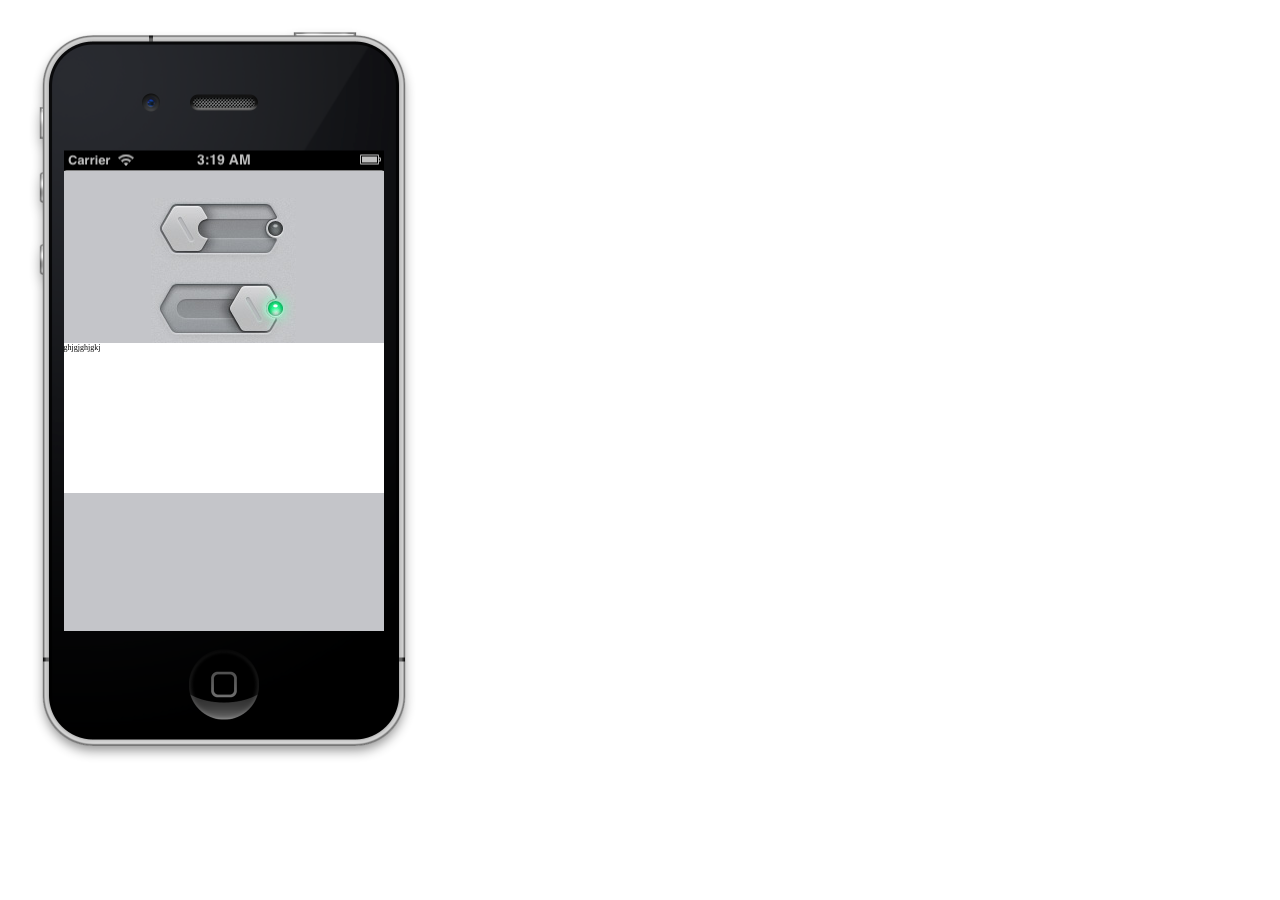
==== www/index.html @ 5833d54a "First commit." ====
<!DOCTYPE HTML>
<html>
<head>
	<title>iPhone Sim</title>
	<link type="text/css" rel="stylesheet" href="css/style.css">
    <script language="javascript" type="text/javascript" src="js/jquery-1.9.1.min.js"></script>
    <script language="javascript" type="text/javascript" src="js/jquery.flot.js"></script>
</head>
<body>
	<div class="iphone_4s_device">
		<div class="iphone_4s_display">
		</div>
		<div class="iphone_4s_display_sans_battery_bar">
           <br><br><br>
           <div class="button"></div>
		   
		   <div id="placeholder" style="width:640px;height:300px;background-color:white;">ghjgjghjgkj</div>
		</div>
	</div>
</body>
 <script type="text/javascript">
$(function () {

    var data = [[0, 3], [1, 8], [3, 5], [4, 13],
				[5, 3], [6, 8], [7, 5], [8, 13],
				[9, 3], [10, 8], [12, 5], [13, 13]];


    
    $.plot($("#placeholder"), [ data, ]);
});
</script>
</html>
---- www/css/style.css ----
body {
    background-color: white;
}

.iphone_4s_device {
    position: absolute;
    top: 0px;
    left: 0px;
    width: 900px;
    height: 1600px;
    background: url('../img/iphone_image.png');
    background-repeat: no-repeat;
    zoom: 50%;
}

.iphone_4s_display {
    position: absolute;
    top: 301px;
    left: 127px;
    width: 640px;
    height: 960px;
    /* background-color: green; */
}

.iphone_4s_display_sans_battery_bar {
    position: absolute;
    top: 341px;
    left: 127px;
    width: 640px;
    height: 920px;
    background-color: #c4c5c9;
}

.button {
    margin: 0 auto ;
    width: 146px;
    height: 145px;
    background: url('../img/button.png');
    background-repeat: no-repeat;
    zoom: 200%;
}
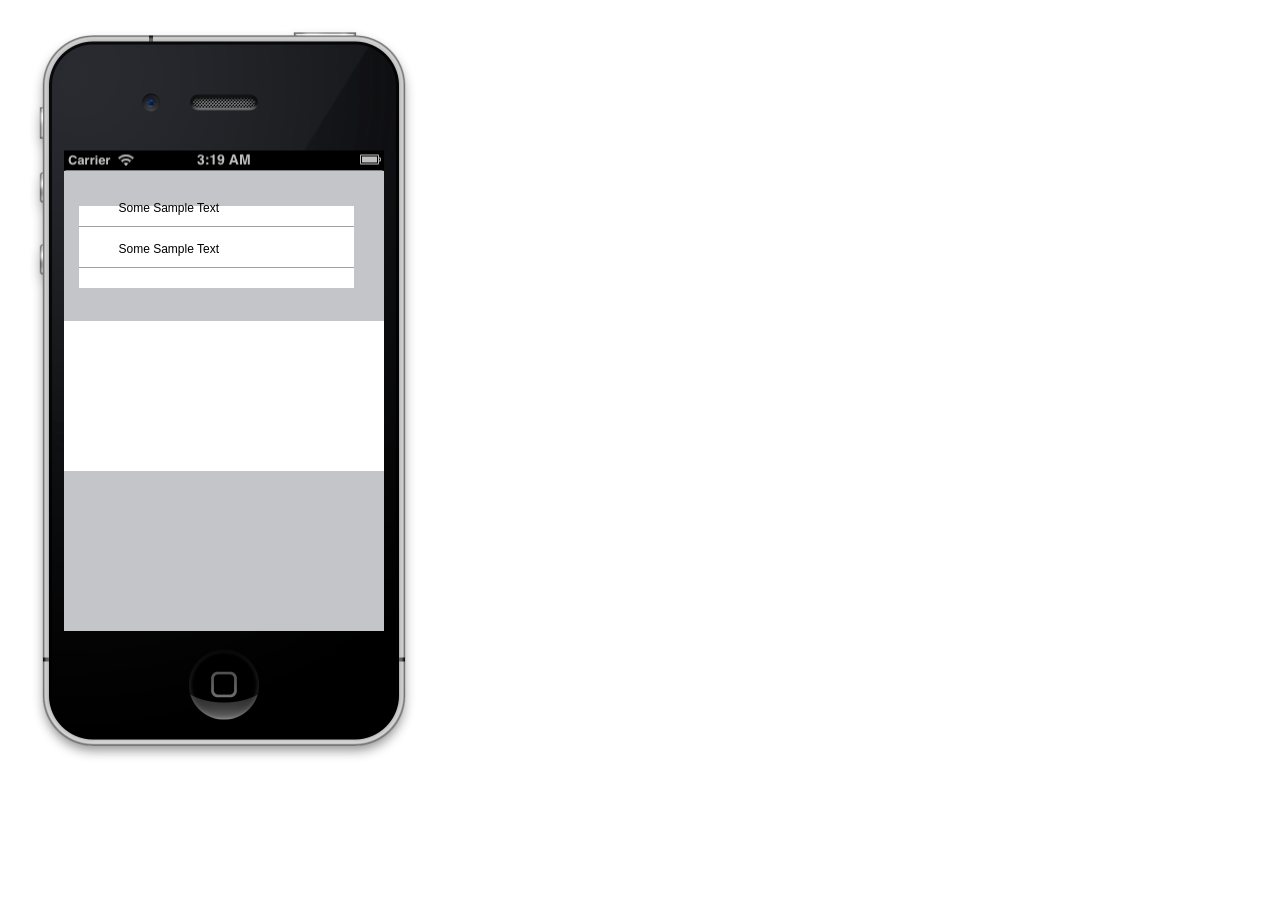
==== commit 44bb9bb2: "Added in the accordion system." ====
--- a/www/index.html
+++ b/www/index.html
@@ -5,29 +5,76 @@
 	<link type="text/css" rel="stylesheet" href="css/style.css">
     <script language="javascript" type="text/javascript" src="js/jquery-1.9.1.min.js"></script>
     <script language="javascript" type="text/javascript" src="js/jquery.flot.js"></script>
+    <script language="javascript" type="text/javascript" src="js/pythonic_functions.js"></script>
+    <script language="javascript" type="text/javascript" src="js/variables.js"></script>
 </head>
 <body>
 	<div class="iphone_4s_device">
 		<div class="iphone_4s_display">
 		</div>
 		<div class="iphone_4s_display_sans_battery_bar">
-           <br><br><br>
-           <div class="button"></div>
+            
+            
+	<div class="accordion_scroll_container">
+		<div class="accordion_menu_box">
+		    <div class="accordion_top_edge"></div>
+		    <div class="accordion_top_left"></div>
+		    <div class="accordion_top_right"></div>
+		    
+		    <div class="accordion_row">
+		        <div class="accordion_row_left_edge_top"></div>
+			<div class="accordion_row_right_edge_top"></div>
+                        <div class="white_bg_top"></div>
+			<div class="accordion_row_text_box">Some Sample Text</div>
+		    </div>
+		    
+		    <div id="insert_rows">
+		      
+		        <div class="accordion_row row_border white_bg">
+		            <div class="accordion_row_left_edge row_border"></div>
+		       	    <div class="accordion_row_right_edge row_border"></div> 
+			    <div class="accordion_row_text_box">Some Sample Text</div>
+		        </div>
+
+		    <!-- /insert_rows -->
+		    </div>
+		    <div class="accordion_row row_border">
+		        <div class="accordion_row_left_edge_bottom"></div>
+			<div class="accordion_row_right_edge_bottom"></div> 
+			<div class="white_bg_bottom"></div>
+			<div class="black_plus_icon">
+			    <a id="test" onClick="add_row();" class="fill_div"></a>  
+			</div>
+			<div class="accordion_row_text_box"></div>
+		    </div>
+
+		    <div class="accordion_bottom_edge"></div>
+		    <div class="accordion_bottom_left"></div>
+		    <div class="accordion_bottom_right"></div>
+		</div>
+		</div>
+        
 		   
-		   <div id="placeholder" style="width:640px;height:300px;background-color:white;">ghjgjghjgkj</div>
+		   <div id="placeholder" ></div>
 		</div>
 	</div>
 </body>
  <script type="text/javascript">
 $(function () {
 
-    var data = [[0, 3], [1, 8], [3, 5], [4, 13],
-				[5, 3], [6, 8], [7, 5], [8, 13],
-				[9, 3], [10, 8], [12, 5], [13, 13]];
-
-
-    
-    $.plot($("#placeholder"), [ data, ]);
+    var dic = {"data point #1":1.23456789};
+    var encoded_data = base64.b64encode(json.dumps(dic));
+    var url = "http://" + server_address + "/search?substring=" + encoded_data;
+    $.ajax({
+            url:url,
+            context: document.body
+        }).done(function(b64_data) {
+            
+            var json_string = base64.b64decode(b64_data);
+            var ghraph_data_obj = json.loads(json_string);
+            $.plot($("#placeholder"), [ ghraph_data_obj, ]);
+        }
+    );
 });
 </script>
 </html>
--- a/www/css/style.css
+++ b/www/css/style.css
@@ -38,4 +38,204 @@
     background: url('../img/button.png');
     background-repeat: no-repeat;
     zoom: 200%;
-}+}
+
+#placeholder {
+    position:absolute;
+    top:300px;
+    width:640px;
+    height:300px;
+    background-color:white;
+}
+
+
+/* Start of accordion menu system
+###################################################################################################
+*/
+.accordion_scroll_container {
+    position: absolute;
+    top: 30px;
+    left: 30px;
+    width: 590px;
+    height: 600px;
+    overflow: auto;
+    z-index: 2;
+}
+.accordion_menu_box {
+    position: absolute;
+    top: 0px;
+    left: 0px;
+    width: 550px;
+    overflow: auto;
+    z-index: 2;
+}
+.row_border {
+    border-top: 2px solid #a0a1a3;
+}
+.white_bg {
+    background-color: white;
+}
+.white_bg_top {
+    position: absolute;
+    top: 40px;
+    left: 0px;
+    width: 100%;
+    height: 40px;
+    z-index: 1;
+    background-color: white;
+}
+.white_bg_bottom {
+    position: absolute;
+    top: 0px;
+    left: 0px;
+    width: 100%;
+    height: 40px;
+    z-index: 1;
+    background-color: white;
+}
+.accordion_top_edge {
+    position: absolute;
+    top: 0px;
+    left: 40px;
+    width: 470px;
+    height: 40px;
+    background: url('../img/white_box_gray_border/white_box_gray_border_top_edge.png');
+    background-repeat: repeat-x;
+    z-index: 0;
+}
+.accordion_bottom_edge {
+    position: absolute;
+    bottom: 0px;
+    left: 40px;
+    width: 470px;
+    height: 40px;
+    background: url('../img/white_box_gray_border/white_box_gray_border_bottom_edge.png');
+    background-repeat: repeat-x;
+    z-index: 0;
+}
+.accordion_row {
+    position: relative;
+    left: 0px;
+    width: 550px;
+    height: 80px;
+    z-index: 2;
+}
+.accordion_row_left_edge_top {
+    position: absolute;
+    top: 40px;
+    left: 0px;
+    width: 40px;
+    height: 40px;
+    background: url('../img/white_box_gray_border/white_box_gray_border_left_edge.png');
+    background-repeat: repeat-y;
+    z-index: 2;
+}
+.accordion_row_right_edge_top {
+    position: absolute;
+    top: 40px;
+    right: 0px;
+    width: 40px;
+    height: 40px;
+    background: url('../img/white_box_gray_border/white_box_gray_border_right_edge.png');
+    background-repeat: repeat-y;
+    z-index: 2;
+}
+.accordion_row_left_edge_bottom {
+    position: absolute;
+    top: 0px;
+    left: 0px;
+    width: 40px;
+    height: 40px;
+    background: url('../img/white_box_gray_border/white_box_gray_border_left_edge.png');
+    background-repeat: repeat-y;
+    z-index: 2;
+}
+.accordion_row_right_edge_bottom {
+    position: absolute;
+    top: 0px;
+    right: 0px;
+    width: 40px;
+    height: 40px;
+    background: url('../img/white_box_gray_border/white_box_gray_border_right_edge.png');
+    background-repeat: repeat-y;
+    z-index: 2;
+}
+.accordion_row_left_edge {
+    position: absolute;
+    top: -2px;
+    left: 0px;
+    width: 40px;
+    height: 100%;
+    background: url('../img/white_box_gray_border/white_box_gray_border_left_edge.png');
+    background-repeat: repeat-y;
+    z-index: 2;
+}
+.accordion_row_right_edge {
+    position: absolute;
+    top: -2px;
+    right: 0px;
+    width: 40px;
+    height: 100%;
+    background: url('../img/white_box_gray_border/white_box_gray_border_right_edge.png');
+    background-repeat: repeat-y;
+    z-index: 2;
+}
+.accordion_top_left {
+    position: absolute;
+    top: 0px;
+    left: 0px;
+    width: 40px;
+    height: 40px;
+    background: url('../img/white_box_gray_border/white_box_gray_border_top_left.png');
+    background-repeat: no-repeat;
+    z-index: 3;
+}
+.accordion_top_right {
+    position: absolute;
+    top: 0px;
+    right: 0px;
+    width: 40px;
+    height: 40px;
+    background: url('../img/white_box_gray_border/white_box_gray_border_top_right.png');
+    background-repeat: no-repeat;
+    z-index: 3;
+}
+.accordion_bottom_right {
+    position: absolute;
+    bottom: 0px;
+    right: 0px;
+    width: 40px;
+    height: 40px;
+    background: url('../img/white_box_gray_border/white_box_gray_border_bottom_right.png');
+    background-repeat: no-repeat;
+    z-index: 0;
+}
+.accordion_bottom_left {
+    position: absolute;
+    bottom: 0px;
+    left: 0px;
+    width: 40px;
+    height: 40px;
+    background: url('../img/white_box_gray_border/white_box_gray_border_bottom_left.png');
+    background-repeat: no-repeat;
+    z-index: 0;
+}
+.black_plus_icon {
+    position: absolute;
+    top: 17px;
+    left: 20px;
+    width: 34px;
+    height: 34px;
+    background: url('../img/black_plus_icon.png');
+    background-repeat: no-repeat;
+    z-index: 4;
+}
+.accordion_row_text_box {
+    position: absolute;
+    font:24px arial, sans-serif;
+    top: 30px;
+    left: 80px;
+    width: 320;
+    height: 40px;
+    z-index: 4;
+}
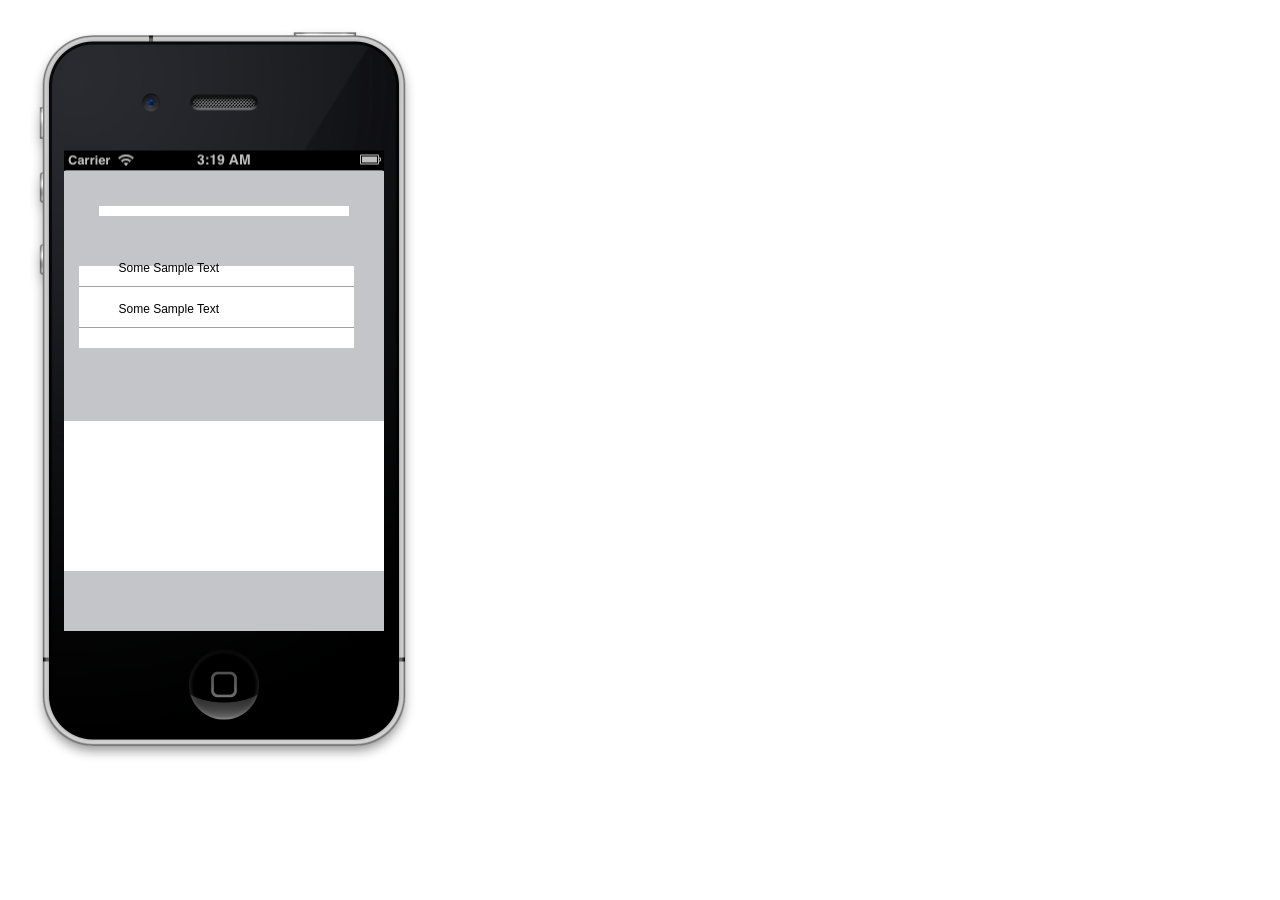
==== commit 22bc7002: "Added in the white_box system." ====
--- a/www/index.html
+++ b/www/index.html
@@ -3,6 +3,8 @@
 <head>
 	<title>iPhone Sim</title>
 	<link type="text/css" rel="stylesheet" href="css/style.css">
+    <link type="text/css" rel="stylesheet" href="css/white_box.css">
+    <link type="text/css" rel="stylesheet" href="css/accordion.css">
     <script language="javascript" type="text/javascript" src="js/jquery-1.9.1.min.js"></script>
     <script language="javascript" type="text/javascript" src="js/jquery.flot.js"></script>
     <script language="javascript" type="text/javascript" src="js/pythonic_functions.js"></script>
@@ -13,7 +15,19 @@
 		<div class="iphone_4s_display">
 		</div>
 		<div class="iphone_4s_display_sans_battery_bar">
-            
+    
+    
+    <div class='white_box_gray_border'>
+        <div class='white_box_gray_border_top_left'></div>
+        <div class='white_box_gray_border_top_right'></div>
+        <div class='white_box_gray_border_bottom_right'></div>
+        <div class='white_box_gray_border_bottom_left'></div>
+        <div class='white_box_gray_border_top_edge'></div>
+        <div class='white_box_gray_border_right_edge'></div>
+        <div class='white_box_gray_border_bottom_edge'></div>
+        <div class='white_box_gray_border_left_edge'></div>
+    </div>
+
             
 	<div class="accordion_scroll_container">
 		<div class="accordion_menu_box">
--- a/www/css/style.css
+++ b/www/css/style.css
@@ -42,200 +42,8 @@
 
 #placeholder {
     position:absolute;
-    top:300px;
+    top:500px;
     width:640px;
     height:300px;
     background-color:white;
 }
-
-
-/* Start of accordion menu system
-###################################################################################################
-*/
-.accordion_scroll_container {
-    position: absolute;
-    top: 30px;
-    left: 30px;
-    width: 590px;
-    height: 600px;
-    overflow: auto;
-    z-index: 2;
-}
-.accordion_menu_box {
-    position: absolute;
-    top: 0px;
-    left: 0px;
-    width: 550px;
-    overflow: auto;
-    z-index: 2;
-}
-.row_border {
-    border-top: 2px solid #a0a1a3;
-}
-.white_bg {
-    background-color: white;
-}
-.white_bg_top {
-    position: absolute;
-    top: 40px;
-    left: 0px;
-    width: 100%;
-    height: 40px;
-    z-index: 1;
-    background-color: white;
-}
-.white_bg_bottom {
-    position: absolute;
-    top: 0px;
-    left: 0px;
-    width: 100%;
-    height: 40px;
-    z-index: 1;
-    background-color: white;
-}
-.accordion_top_edge {
-    position: absolute;
-    top: 0px;
-    left: 40px;
-    width: 470px;
-    height: 40px;
-    background: url('../img/white_box_gray_border/white_box_gray_border_top_edge.png');
-    background-repeat: repeat-x;
-    z-index: 0;
-}
-.accordion_bottom_edge {
-    position: absolute;
-    bottom: 0px;
-    left: 40px;
-    width: 470px;
-    height: 40px;
-    background: url('../img/white_box_gray_border/white_box_gray_border_bottom_edge.png');
-    background-repeat: repeat-x;
-    z-index: 0;
-}
-.accordion_row {
-    position: relative;
-    left: 0px;
-    width: 550px;
-    height: 80px;
-    z-index: 2;
-}
-.accordion_row_left_edge_top {
-    position: absolute;
-    top: 40px;
-    left: 0px;
-    width: 40px;
-    height: 40px;
-    background: url('../img/white_box_gray_border/white_box_gray_border_left_edge.png');
-    background-repeat: repeat-y;
-    z-index: 2;
-}
-.accordion_row_right_edge_top {
-    position: absolute;
-    top: 40px;
-    right: 0px;
-    width: 40px;
-    height: 40px;
-    background: url('../img/white_box_gray_border/white_box_gray_border_right_edge.png');
-    background-repeat: repeat-y;
-    z-index: 2;
-}
-.accordion_row_left_edge_bottom {
-    position: absolute;
-    top: 0px;
-    left: 0px;
-    width: 40px;
-    height: 40px;
-    background: url('../img/white_box_gray_border/white_box_gray_border_left_edge.png');
-    background-repeat: repeat-y;
-    z-index: 2;
-}
-.accordion_row_right_edge_bottom {
-    position: absolute;
-    top: 0px;
-    right: 0px;
-    width: 40px;
-    height: 40px;
-    background: url('../img/white_box_gray_border/white_box_gray_border_right_edge.png');
-    background-repeat: repeat-y;
-    z-index: 2;
-}
-.accordion_row_left_edge {
-    position: absolute;
-    top: -2px;
-    left: 0px;
-    width: 40px;
-    height: 100%;
-    background: url('../img/white_box_gray_border/white_box_gray_border_left_edge.png');
-    background-repeat: repeat-y;
-    z-index: 2;
-}
-.accordion_row_right_edge {
-    position: absolute;
-    top: -2px;
-    right: 0px;
-    width: 40px;
-    height: 100%;
-    background: url('../img/white_box_gray_border/white_box_gray_border_right_edge.png');
-    background-repeat: repeat-y;
-    z-index: 2;
-}
-.accordion_top_left {
-    position: absolute;
-    top: 0px;
-    left: 0px;
-    width: 40px;
-    height: 40px;
-    background: url('../img/white_box_gray_border/white_box_gray_border_top_left.png');
-    background-repeat: no-repeat;
-    z-index: 3;
-}
-.accordion_top_right {
-    position: absolute;
-    top: 0px;
-    right: 0px;
-    width: 40px;
-    height: 40px;
-    background: url('../img/white_box_gray_border/white_box_gray_border_top_right.png');
-    background-repeat: no-repeat;
-    z-index: 3;
-}
-.accordion_bottom_right {
-    position: absolute;
-    bottom: 0px;
-    right: 0px;
-    width: 40px;
-    height: 40px;
-    background: url('../img/white_box_gray_border/white_box_gray_border_bottom_right.png');
-    background-repeat: no-repeat;
-    z-index: 0;
-}
-.accordion_bottom_left {
-    position: absolute;
-    bottom: 0px;
-    left: 0px;
-    width: 40px;
-    height: 40px;
-    background: url('../img/white_box_gray_border/white_box_gray_border_bottom_left.png');
-    background-repeat: no-repeat;
-    z-index: 0;
-}
-.black_plus_icon {
-    position: absolute;
-    top: 17px;
-    left: 20px;
-    width: 34px;
-    height: 34px;
-    background: url('../img/black_plus_icon.png');
-    background-repeat: no-repeat;
-    z-index: 4;
-}
-.accordion_row_text_box {
-    position: absolute;
-    font:24px arial, sans-serif;
-    top: 30px;
-    left: 80px;
-    width: 320;
-    height: 40px;
-    z-index: 4;
-}
--- a/www/css/white_box.css
+++ b/www/css/white_box.css
@@ -0,0 +1,84 @@
+/* Start of white_box_gray_border system
+###################################################################################################
+*/
+.white_box_gray_border {
+    position: absolute;
+    top: 70px;
+    left: 70px;
+    width: 500px;
+    height: 20px;
+    background-color: white;
+    z-index: 2;
+}
+.white_box_gray_border_top_left {
+    position: absolute;
+    top: -40px;
+    left: -40px;
+    width: 40px;
+    height: 40px;
+    background: url('../img/white_box_gray_border/white_box_gray_border_top_left.png');
+    background-repeat: no-repeat;
+}
+.white_box_gray_border_top_right {
+    position: absolute;
+    top: -40px;
+    right: -40px;
+    width: 40px;
+    height: 40px;
+    background: url('../img/white_box_gray_border/white_box_gray_border_top_right.png');
+    background-repeat: no-repeat;
+}
+.white_box_gray_border_bottom_right {
+    position: absolute;
+    bottom: -40px;
+    right: -40px;
+    width: 40px;
+    height: 40px;
+    background: url('../img/white_box_gray_border/white_box_gray_border_bottom_right.png');
+    background-repeat: no-repeat;
+}
+.white_box_gray_border_bottom_left {
+    position: absolute;
+    bottom: -40px;
+    left: -40px;
+    width: 40px;
+    height: 40px;
+    background: url('../img/white_box_gray_border/white_box_gray_border_bottom_left.png');
+    background-repeat: no-repeat;
+}
+.white_box_gray_border_top_edge {
+    position: absolute;
+    top: -40px;
+    right: 0px;
+    width: 100%;
+    height: 40px;
+    background: url('../img/white_box_gray_border/white_box_gray_border_top_edge.png');
+    background-repeat: repeat-x;
+}
+.white_box_gray_border_right_edge {
+    position: absolute;
+    top: 0px;
+    right: -40px;
+    width: 40px;
+    height: 100%;
+    background: url('../img/white_box_gray_border/white_box_gray_border_right_edge.png');
+    background-repeat: repeat-y;
+}
+.white_box_gray_border_bottom_edge {
+    position: absolute;
+    bottom: -40px;
+    right: 0px;
+    width: 100%;
+    height: 40px;
+    background: url('../img/white_box_gray_border/white_box_gray_border_bottom_edge.png');
+    background-repeat: repeat-x;
+}
+.white_box_gray_border_left_edge {
+    position: absolute;
+    top: 0px;
+    left: -40px;
+    width: 40px;
+    height: 100%;
+    background: url('../img/white_box_gray_border/white_box_gray_border_left_edge.png');
+    background-repeat: repeat-y;
+}
--- a/www/css/accordion.css
+++ b/www/css/accordion.css
@@ -0,0 +1,190 @@
+/* Start of accordion menu system
+###################################################################################################
+*/
+.accordion_scroll_container {
+    position: absolute;
+    top: 150px;
+    left: 30px;
+    width: 590px;
+    height: 600px;
+    overflow: auto;
+    z-index: 2;
+}
+.accordion_menu_box {
+    position: absolute;
+    top: 0px;
+    left: 0px;
+    width: 550px;
+    overflow: auto;
+    z-index: 2;
+}
+.row_border {
+    border-top: 2px solid #a0a1a3;
+}
+.white_bg {
+    background-color: white;
+}
+.white_bg_top {
+    position: absolute;
+    top: 40px;
+    left: 0px;
+    width: 100%;
+    height: 40px;
+    z-index: 1;
+    background-color: white;
+}
+.white_bg_bottom {
+    position: absolute;
+    top: 0px;
+    left: 0px;
+    width: 100%;
+    height: 40px;
+    z-index: 1;
+    background-color: white;
+}
+.accordion_top_edge {
+    position: absolute;
+    top: 0px;
+    left: 40px;
+    width: 470px;
+    height: 40px;
+    background: url('../img/white_box_gray_border/white_box_gray_border_top_edge.png');
+    background-repeat: repeat-x;
+    z-index: 0;
+}
+.accordion_bottom_edge {
+    position: absolute;
+    bottom: 0px;
+    left: 40px;
+    width: 470px;
+    height: 40px;
+    background: url('../img/white_box_gray_border/white_box_gray_border_bottom_edge.png');
+    background-repeat: repeat-x;
+    z-index: 0;
+}
+.accordion_row {
+    position: relative;
+    left: 0px;
+    width: 550px;
+    height: 80px;
+    z-index: 2;
+}
+.accordion_row_left_edge_top {
+    position: absolute;
+    top: 40px;
+    left: 0px;
+    width: 40px;
+    height: 40px;
+    background: url('../img/white_box_gray_border/white_box_gray_border_left_edge.png');
+    background-repeat: repeat-y;
+    z-index: 2;
+}
+.accordion_row_right_edge_top {
+    position: absolute;
+    top: 40px;
+    right: 0px;
+    width: 40px;
+    height: 40px;
+    background: url('../img/white_box_gray_border/white_box_gray_border_right_edge.png');
+    background-repeat: repeat-y;
+    z-index: 2;
+}
+.accordion_row_left_edge_bottom {
+    position: absolute;
+    top: 0px;
+    left: 0px;
+    width: 40px;
+    height: 40px;
+    background: url('../img/white_box_gray_border/white_box_gray_border_left_edge.png');
+    background-repeat: repeat-y;
+    z-index: 2;
+}
+.accordion_row_right_edge_bottom {
+    position: absolute;
+    top: 0px;
+    right: 0px;
+    width: 40px;
+    height: 40px;
+    background: url('../img/white_box_gray_border/white_box_gray_border_right_edge.png');
+    background-repeat: repeat-y;
+    z-index: 2;
+}
+.accordion_row_left_edge {
+    position: absolute;
+    top: -2px;
+    left: 0px;
+    width: 40px;
+    height: 100%;
+    background: url('../img/white_box_gray_border/white_box_gray_border_left_edge.png');
+    background-repeat: repeat-y;
+    z-index: 2;
+}
+.accordion_row_right_edge {
+    position: absolute;
+    top: -2px;
+    right: 0px;
+    width: 40px;
+    height: 100%;
+    background: url('../img/white_box_gray_border/white_box_gray_border_right_edge.png');
+    background-repeat: repeat-y;
+    z-index: 2;
+}
+.accordion_top_left {
+    position: absolute;
+    top: 0px;
+    left: 0px;
+    width: 40px;
+    height: 40px;
+    background: url('../img/white_box_gray_border/white_box_gray_border_top_left.png');
+    background-repeat: no-repeat;
+    z-index: 3;
+}
+.accordion_top_right {
+    position: absolute;
+    top: 0px;
+    right: 0px;
+    width: 40px;
+    height: 40px;
+    background: url('../img/white_box_gray_border/white_box_gray_border_top_right.png');
+    background-repeat: no-repeat;
+    z-index: 3;
+}
+.accordion_bottom_right {
+    position: absolute;
+    bottom: 0px;
+    right: 0px;
+    width: 40px;
+    height: 40px;
+    background: url('../img/white_box_gray_border/white_box_gray_border_bottom_right.png');
+    background-repeat: no-repeat;
+    z-index: 0;
+}
+.accordion_bottom_left {
+    position: absolute;
+    bottom: 0px;
+    left: 0px;
+    width: 40px;
+    height: 40px;
+    background: url('../img/white_box_gray_border/white_box_gray_border_bottom_left.png');
+    background-repeat: no-repeat;
+    z-index: 0;
+}
+.black_plus_icon {
+    position: absolute;
+    top: 17px;
+    left: 20px;
+    width: 34px;
+    height: 34px;
+    background: url('../img/black_plus_icon.png');
+    background-repeat: no-repeat;
+    z-index: 4;
+}
+.accordion_row_text_box {
+    position: absolute;
+    font:24px arial, sans-serif;
+    top: 30px;
+    left: 80px;
+    width: 320;
+    height: 40px;
+    z-index: 4;
+}
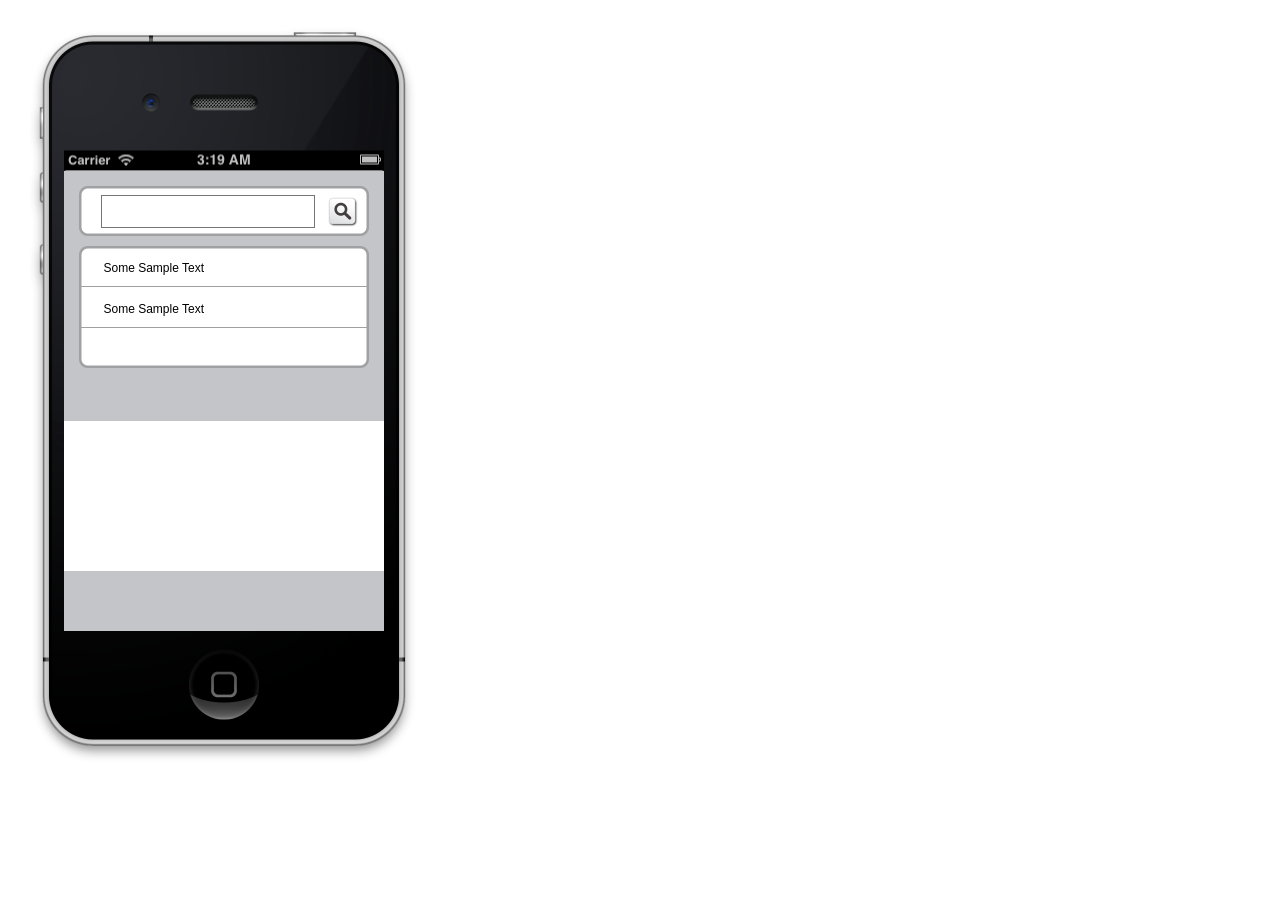
==== commit 6cecb65b: "Added in the search button." ====
--- a/www/index.html
+++ b/www/index.html
@@ -26,6 +26,8 @@
         <div class='white_box_gray_border_right_edge'></div>
         <div class='white_box_gray_border_bottom_edge'></div>
         <div class='white_box_gray_border_left_edge'></div>
+        <input type="text" class="text_field" name="lastname">
+        <div class="search_botton"></div>
     </div>
 
             
--- a/www/css/style.css
+++ b/www/css/style.css
@@ -1,7 +1,9 @@
 body {
     background-color: white;
 }
-
+textarea:focus, input:focus{
+    outline: none;
+}
 .iphone_4s_device {
     position: absolute;
     top: 0px;
@@ -47,3 +49,22 @@
     height:300px;
     background-color:white;
 }
+
+.text_field {
+    position:absolute;
+    top: -22px;
+    left: 5px;
+    width: 420px;
+    height: 60px;
+    line-height:60px;
+	font-size: 24pt;
+}
+
+.search_botton {
+    position:absolute;
+    top: -18px;
+    right: -18px;
+    width: 60px;
+    height: 60px;
+    background-image:url('../img/search-button-without-text-md.png');
+}
--- a/www/css/accordion.css
+++ b/www/css/accordion.css
@@ -14,7 +14,7 @@
     position: absolute;
     top: 0px;
     left: 0px;
-    width: 550px;
+    width: 580px;
     overflow: auto;
     z-index: 2;
 }
@@ -46,7 +46,7 @@
     position: absolute;
     top: 0px;
     left: 40px;
-    width: 470px;
+    width: 500px;
     height: 40px;
     background: url('../img/white_box_gray_border/white_box_gray_border_top_edge.png');
     background-repeat: repeat-x;
@@ -56,7 +56,7 @@
     position: absolute;
     bottom: 0px;
     left: 40px;
-    width: 470px;
+    width: 500px;
     height: 40px;
     background: url('../img/white_box_gray_border/white_box_gray_border_bottom_edge.png');
     background-repeat: repeat-x;
@@ -65,7 +65,7 @@
 .accordion_row {
     position: relative;
     left: 0px;
-    width: 550px;
+    width: 580px;
     height: 80px;
     z-index: 2;
 }
@@ -183,7 +183,7 @@
     position: absolute;
     font:24px arial, sans-serif;
     top: 30px;
-    left: 80px;
+    left: 50px;
     width: 320;
     height: 40px;
     z-index: 4;
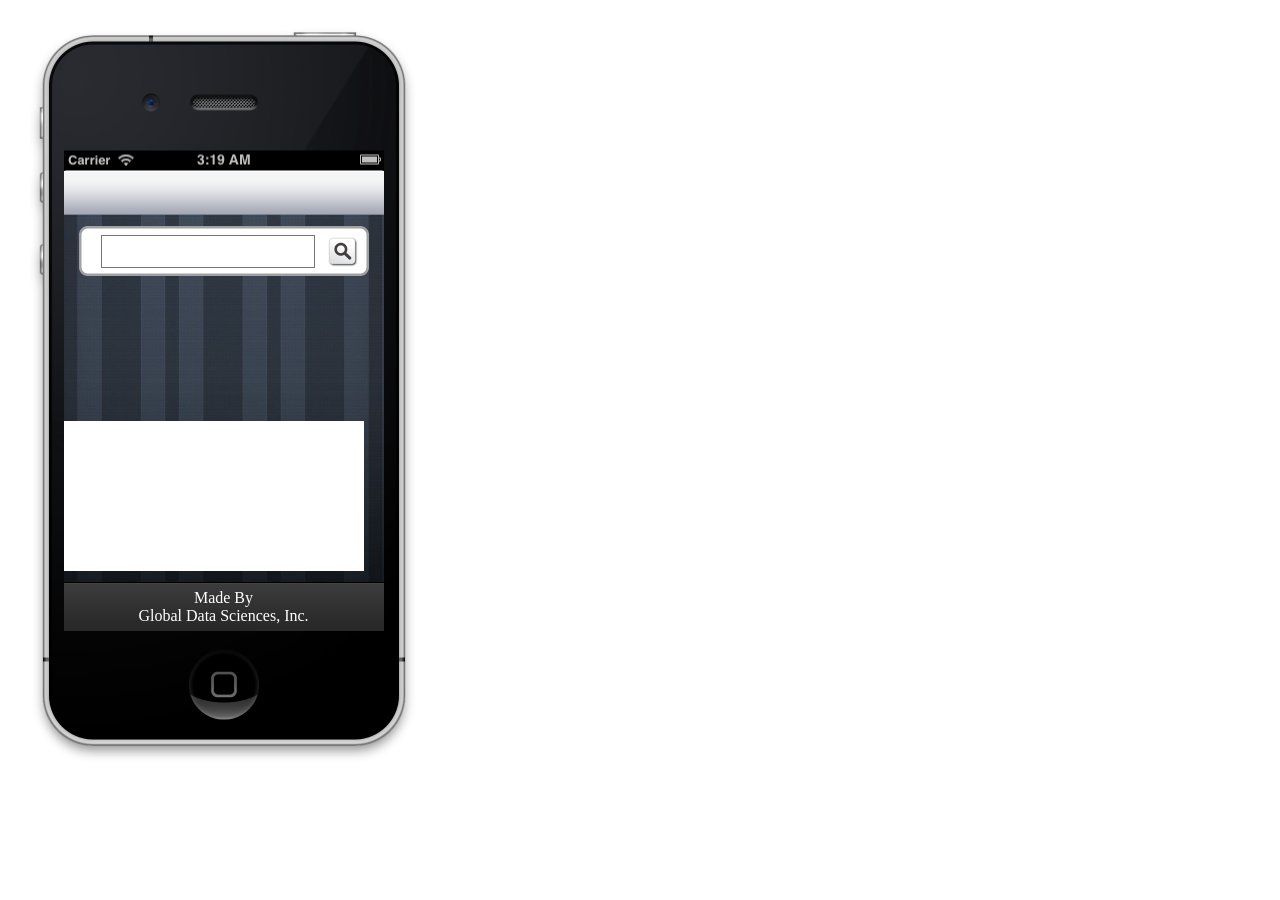
==== commit 750dd9a2: "Added in the footer and a nice toolbar/header." ====
--- a/www/index.html
+++ b/www/index.html
@@ -7,6 +7,7 @@
     <link type="text/css" rel="stylesheet" href="css/accordion.css">
     <script language="javascript" type="text/javascript" src="js/jquery-1.9.1.min.js"></script>
     <script language="javascript" type="text/javascript" src="js/jquery.flot.js"></script>
+    <script language="javascript" type="text/javascript" src="js/spin.min.js"></script>
     <script language="javascript" type="text/javascript" src="js/pythonic_functions.js"></script>
     <script language="javascript" type="text/javascript" src="js/variables.js"></script>
 </head>
@@ -16,6 +17,12 @@
 		</div>
 		<div class="iphone_4s_display_sans_battery_bar">
     
+    <div id="veil" class="iphone_4s_veil">
+		<div id="iphone_4s_veil_text">Processing</div>
+		<div id="iphone_4s_spinner"></div>
+    </div>
+    
+    <div class="toolbar"></div>
     
     <div class='white_box_gray_border'>
         <div class='white_box_gray_border_top_left'></div>
@@ -27,11 +34,11 @@
         <div class='white_box_gray_border_bottom_edge'></div>
         <div class='white_box_gray_border_left_edge'></div>
         <input type="text" class="text_field" name="lastname">
-        <div class="search_botton"></div>
+        <div id="search" class="search_botton"></div>
     </div>
 
             
-	<div class="accordion_scroll_container">
+	<div id="data_table" class="accordion_scroll_container">
 		<div class="accordion_menu_box">
 		    <div class="accordion_top_edge"></div>
 		    <div class="accordion_top_left"></div>
@@ -41,7 +48,7 @@
 		        <div class="accordion_row_left_edge_top"></div>
 			<div class="accordion_row_right_edge_top"></div>
                         <div class="white_bg_top"></div>
-			<div class="accordion_row_text_box">Some Sample Text</div>
+			<div class="accordion_row_text_box">Total Computation Time</div>
 		    </div>
 		    
 		    <div id="insert_rows">
@@ -49,7 +56,7 @@
 		        <div class="accordion_row row_border white_bg">
 		            <div class="accordion_row_left_edge row_border"></div>
 		       	    <div class="accordion_row_right_edge row_border"></div> 
-			    <div class="accordion_row_text_box">Some Sample Text</div>
+			    <div class="accordion_row_text_box">Amount of Data Processed</div>
 		        </div>
 
 		    <!-- /insert_rows -->
@@ -58,9 +65,6 @@
 		        <div class="accordion_row_left_edge_bottom"></div>
 			<div class="accordion_row_right_edge_bottom"></div> 
 			<div class="white_bg_bottom"></div>
-			<div class="black_plus_icon">
-			    <a id="test" onClick="add_row();" class="fill_div"></a>  
-			</div>
 			<div class="accordion_row_text_box"></div>
 		    </div>
 
@@ -71,12 +75,46 @@
 		</div>
         
 		   
-		   <div id="placeholder" ></div>
+		   <div id="placeholder"></div>
+		   
+		   <div class="tab_menu">
+		       <div class="tab_menu_text">Made By <br> Global Data Sciences, Inc.</div>
+		   </div>
+		   
 		</div>
 	</div>
 </body>
  <script type="text/javascript">
+var opts = {
+  lines: 13, // The number of lines to draw
+  length: 20, // The length of each line
+  width: 10, // The line thickness
+  radius: 30, // The radius of the inner circle
+  corners: 1, // Corner roundness (0..1)
+  rotate: 0, // The rotation offset
+  direction: 1, // 1: clockwise, -1: counterclockwise
+  color: '#fff', // #rgb or #rrggbb
+  speed: 1, // Rounds per second
+  trail: 60, // Afterglow percentage
+  shadow: false, // Whether to render a shadow
+  hwaccel: false, // Whether to use hardware acceleration
+  className: 'spinner', // The CSS class to assign to the spinner
+  zIndex: 2e9, // The z-index (defaults to 2000000000)
+  top: 'auto', // Top position relative to parent in px
+  left: 'auto' // Left position relative to parent in px
+};
+var target = document.getElementById('iphone_4s_spinner');
+var spinner = new Spinner(opts);
+
+$("#search").click(function() {
+    $('#data_table').show();
+    $('#veil').show();
+    spinner.spin(target);
+});
+ 
 $(function () {
+	
+
 
     var dic = {"data point #1":1.23456789};
     var encoded_data = base64.b64encode(json.dumps(dic));
@@ -92,5 +130,15 @@
         }
     );
 });
+
+
+
+
+
+
+
+
+
+
 </script>
 </html>
--- a/www/css/style.css
+++ b/www/css/style.css
@@ -14,7 +14,62 @@
     background-repeat: no-repeat;
     zoom: 50%;
 }
-
+.iphone_4s_veil {
+    position: absolute;
+    top: -1px;
+    left: 0px;
+    width: 640px;
+    height: 960px;
+    background-color: black;
+    z-index: 10;
+    opacity: 0.8;
+    display: none;
+}
+#iphone_4s_veil_text {
+    position: absolute;
+    text-align:center;
+    font-size: 40pt;
+    top: 300px;
+    left: 0px;
+    width: 640px;
+    height: 48px;
+	color: white;
+}
+#iphone_4s_spinner {
+    position: absolute;
+    top: 340px;
+    left: 220px;
+    width: 200px;
+    height: 200px;
+}
+.toolbar {
+    position: absolute;
+    top: 0px;
+    left: 0px;
+    width: 100%;
+    height: 88px;
+    background-image:url('../img/toolbar_background.png');
+    background-repeat:repeat-x;
+}
+.tab_menu {
+    position: absolute;
+    bottom: 0px;
+    left: 0px;
+    width: 100%;
+    height: 98px;
+    background-image:url('../img/tab_menu.png');
+    background-repeat:repeat-x;
+}
+.tab_menu_text {
+    position: absolute;
+    text-align:center;
+    font-size:24pt;
+    color: white;
+    top: 15px;
+    left: 0px;
+    width: 100%;
+    height: 40px;
+}
 .iphone_4s_display {
     position: absolute;
     top: 301px;
@@ -30,7 +85,7 @@
     left: 127px;
     width: 640px;
     height: 920px;
-    background-color: #c4c5c9;
+    background: url('../img/background.jpg');
 }
 
 .button {
@@ -45,7 +100,7 @@
 #placeholder {
     position:absolute;
     top:500px;
-    width:640px;
+    width:600px;
     height:300px;
     background-color:white;
 }
--- a/www/css/white_box.css
+++ b/www/css/white_box.css
@@ -3,7 +3,7 @@
 */
 .white_box_gray_border {
     position: absolute;
-    top: 70px;
+    top: 150px;
     left: 70px;
     width: 500px;
     height: 20px;
--- a/www/css/accordion.css
+++ b/www/css/accordion.css
@@ -3,12 +3,13 @@
 */
 .accordion_scroll_container {
     position: absolute;
-    top: 150px;
+    top: 230px;
     left: 30px;
     width: 590px;
     height: 600px;
     overflow: auto;
     z-index: 2;
+    display: none;
 }
 .accordion_menu_box {
     position: absolute;
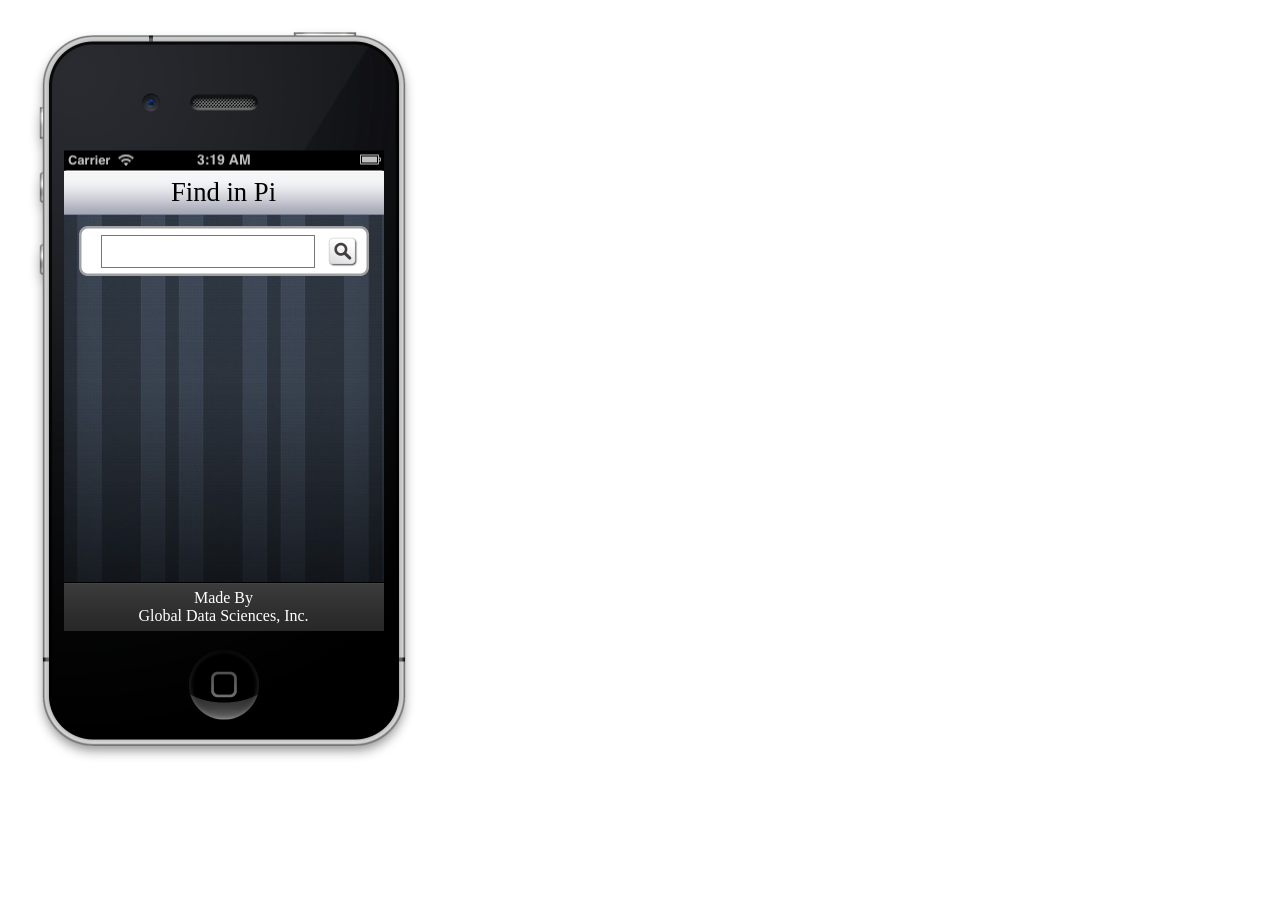
==== commit 687538c1: "Added in more table rows, put in header text, put the graph in a nice white box, and added in a spin" ====
--- a/www/index.html
+++ b/www/index.html
@@ -2,89 +2,199 @@
 <html>
 <head>
 	<title>iPhone Sim</title>
-	<link type="text/css" rel="stylesheet" href="css/style.css">
-    <link type="text/css" rel="stylesheet" href="css/white_box.css">
-    <link type="text/css" rel="stylesheet" href="css/accordion.css">
-    <script language="javascript" type="text/javascript" src="js/jquery-1.9.1.min.js"></script>
-    <script language="javascript" type="text/javascript" src="js/jquery.flot.js"></script>
-    <script language="javascript" type="text/javascript" src="js/spin.min.js"></script>
-    <script language="javascript" type="text/javascript" src="js/pythonic_functions.js"></script>
-    <script language="javascript" type="text/javascript" src="js/variables.js"></script>
+	<link rel="stylesheet" href="css/style.css">
+    <link rel="stylesheet" href="css/white_box.css">
+    <link rel="stylesheet" href="css/accordion.css">
+    <script type="text/javascript" src="js/jquery-1.9.1.min.js"></script>
+    <script type="text/javascript" src="js/jquery.flot.js"></script>
+    <script type="text/javascript" src="js/spin.min.js"></script>
+    <script type="text/javascript" src="js/pythonic_functions.js"></script>
+    <script type="text/javascript" src="js/variables.js"></script>
 </head>
 <body>
 	<div class="iphone_4s_device">
-		<div class="iphone_4s_display">
-		</div>
+		<div class="iphone_4s_display"></div>
 		<div class="iphone_4s_display_sans_battery_bar">
-    
-    <div id="veil" class="iphone_4s_veil">
-		<div id="iphone_4s_veil_text">Processing</div>
-		<div id="iphone_4s_spinner"></div>
-    </div>
-    
-    <div class="toolbar"></div>
-    
-    <div class='white_box_gray_border'>
-        <div class='white_box_gray_border_top_left'></div>
-        <div class='white_box_gray_border_top_right'></div>
-        <div class='white_box_gray_border_bottom_right'></div>
-        <div class='white_box_gray_border_bottom_left'></div>
-        <div class='white_box_gray_border_top_edge'></div>
-        <div class='white_box_gray_border_right_edge'></div>
-        <div class='white_box_gray_border_bottom_edge'></div>
-        <div class='white_box_gray_border_left_edge'></div>
-        <input type="text" class="text_field" name="lastname">
-        <div id="search" class="search_botton"></div>
-    </div>
-
+
+            <div id="veil" class="iphone_4s_veil">
+                <div id="iphone_4s_veil_text">Processing</div>
+                <div id="iphone_4s_spinner"></div>
+            </div>
+        
+            <div class="toolbar">
+                <div class="toolbar_text">Find in Pi</div>
+                <div id="back_button" class="toolbar_back_button">Back</div>
+            </div>
+        
+            <div id="search_box" class='white_box_gray_border'>
+                <div class='white_box_gray_border_top_left'></div>
+                <div class='white_box_gray_border_top_right'></div>
+                <div class='white_box_gray_border_bottom_right'></div>
+                <div class='white_box_gray_border_bottom_left'></div>
+                <div class='white_box_gray_border_top_edge'></div>
+                <div class='white_box_gray_border_right_edge'></div>
+                <div class='white_box_gray_border_bottom_edge'></div>
+                <div class='white_box_gray_border_left_edge'></div>
+                <input type="text" class="text_field" name="lastname">
+                <div id="search" class="search_botton"></div>
+            </div>
+
+            <div id="large_table" class="accordion_scroll_container">
+                <div class="accordion_menu_box">
+                    <div class="accordion_top_edge"></div>
+                    <div class="accordion_top_left"></div>
+                    <div class="accordion_top_right"></div>
+                    
+                    <div class="accordion_row">
+                        <div class="accordion_row_left_edge_top"></div>
+                        <div class="accordion_row_right_edge_top"></div>
+                        <div class="white_bg_top"></div>
+                        <div class="accordion_row_text_box">Total Computation Time</div>
+                         <div class="right_side_text">1234</div>
+                    </div>
+                    
+                    <div id="insert_rows">
+                      
+                        <div class="accordion_row row_border white_bg">
+                            <div class="accordion_row_left_edge row_border"></div>
+                            <div class="accordion_row_right_edge row_border"></div> 
+                            <div class="accordion_row_text_box">Amount of Data Processed</div>
+                            <div class="right_side_text">1234</div>
+                        </div>
+                        <div class="accordion_row row_border white_bg">
+                            <div class="accordion_row_left_edge row_border"></div>
+                            <div class="accordion_row_right_edge row_border"></div> 
+                            <div class="accordion_row_text_box">Amount of Data Processed</div>
+                             <div class="right_side_text">1234</div>
+                        </div>
+                        <div class="accordion_row row_border white_bg">
+                            <div class="accordion_row_left_edge row_border"></div>
+                            <div class="accordion_row_right_edge row_border"></div> 
+                            <div class="accordion_row_text_box">Amount of Data Processed</div>
+                             <div class="right_side_text">1234</div>
+                        </div>
+                        <div class="accordion_row row_border white_bg">
+                            <div class="accordion_row_left_edge row_border"></div>
+                            <div class="accordion_row_right_edge row_border"></div> 
+                            <div class="accordion_row_text_box">Amount of Data Processed</div>
+                             <div class="right_side_text">1234</div>
+                        </div>
+                        <div class="accordion_row row_border white_bg">
+                            <div class="accordion_row_left_edge row_border"></div>
+                            <div class="accordion_row_right_edge row_border"></div> 
+                            <div class="accordion_row_text_box">Amount of Data Processed</div>
+                             <div class="right_side_text">1234</div>
+                        </div>
+
+                    <!-- /insert_rows -->
+                    </div>
+                    <div class="accordion_row row_border">
+                        <div class="accordion_row_left_edge_bottom"></div>
+                        <div class="accordion_row_right_edge_bottom"></div> 
+                        <div class="white_bg_bottom"></div>
+                        <div class="accordion_row_text_box">Amount of Data Processed</div>
+                        <div class="right_side_text">1234</div>
+                    </div>
+
+                    <div class="accordion_bottom_edge"></div>
+                    <div class="accordion_bottom_left"></div>
+                    <div class="accordion_bottom_right"></div>
+                </div>
+            </div>
+                
+            <div id="data_table" class="accordion_scroll_container">
+                <div class="accordion_menu_box">
+                    <div class="accordion_top_edge"></div>
+                    <div class="accordion_top_left"></div>
+                    <div class="accordion_top_right"></div>
+                    
+                    <div class="accordion_row">
+                        <div class="accordion_row_left_edge_top"></div>
+                        <div class="accordion_row_right_edge_top"></div>
+                        <div class="white_bg_top"></div>
+                        <div class="accordion_row_text_box">Total Computation Time</div>
+                        <div class="right_side_text">4567484</div>
+                    </div>
+                    
+                    <div id="insert_rows">
+                      
+                        <div class="accordion_row row_border white_bg">
+                            <div class="accordion_row_left_edge row_border"></div>
+                            <div class="accordion_row_right_edge row_border"></div> 
+                            <div class="accordion_row_text_box">Amount of Data Processed</div>
+                            <div class="right_side_text">987654321</div>
+                        </div>
+
+                    <!-- /insert_rows -->
+                    </div>
+                    <div class="accordion_row row_border">
+                        <div class="accordion_row_left_edge_bottom"></div>
+                        <div class="accordion_row_right_edge_bottom"></div> 
+                        <div class="white_bg_bottom"></div>
+                        <div class="accordion_row_text_box">More Details</div>
+                        <div class="right_side_text">></div>
+                        <div id="more_data" class="action_div"></div>
+                    </div>
+
+                    <div class="accordion_bottom_edge"></div>
+                    <div class="accordion_bottom_left"></div>
+                    <div class="accordion_bottom_right"></div>
+                </div>
+            </div>
             
-	<div id="data_table" class="accordion_scroll_container">
-		<div class="accordion_menu_box">
-		    <div class="accordion_top_edge"></div>
-		    <div class="accordion_top_left"></div>
-		    <div class="accordion_top_right"></div>
-		    
-		    <div class="accordion_row">
-		        <div class="accordion_row_left_edge_top"></div>
-			<div class="accordion_row_right_edge_top"></div>
-                        <div class="white_bg_top"></div>
-			<div class="accordion_row_text_box">Total Computation Time</div>
-		    </div>
-		    
-		    <div id="insert_rows">
-		      
-		        <div class="accordion_row row_border white_bg">
-		            <div class="accordion_row_left_edge row_border"></div>
-		       	    <div class="accordion_row_right_edge row_border"></div> 
-			    <div class="accordion_row_text_box">Amount of Data Processed</div>
-		        </div>
-
-		    <!-- /insert_rows -->
-		    </div>
-		    <div class="accordion_row row_border">
-		        <div class="accordion_row_left_edge_bottom"></div>
-			<div class="accordion_row_right_edge_bottom"></div> 
-			<div class="white_bg_bottom"></div>
-			<div class="accordion_row_text_box"></div>
-		    </div>
-
-		    <div class="accordion_bottom_edge"></div>
-		    <div class="accordion_bottom_left"></div>
-		    <div class="accordion_bottom_right"></div>
-		</div>
-		</div>
-        
-		   
-		   <div id="placeholder"></div>
-		   
-		   <div class="tab_menu">
-		       <div class="tab_menu_text">Made By <br> Global Data Sciences, Inc.</div>
-		   </div>
-		   
+            <div id="graph_box" class='white_box_for_graph'>
+                <div class='white_box_gray_border_top_left'></div>
+                <div class='white_box_gray_border_top_right'></div>
+                <div class='white_box_gray_border_bottom_right'></div>
+                <div class='white_box_gray_border_bottom_left'></div>
+                <div class='white_box_gray_border_top_edge'></div>
+                <div class='white_box_gray_border_right_edge'></div>
+                <div class='white_box_gray_border_bottom_edge'></div>
+                <div class='white_box_gray_border_left_edge'></div>
+                <div class="placeholder_text">Occurrences/node</div>
+                <div id="placeholder"></div>
+            </div>
+            
+            <div class="tab_menu">
+               <div class="tab_menu_text">Made By <br> Global Data Sciences, Inc.</div>
+            </div>
 		</div>
 	</div>
 </body>
  <script type="text/javascript">
+function show_spinner()
+{
+    $('#veil').show();
+    spinner.spin(target);
+    var veil_timer = setTimeout(stop_spinner,1000);
+}
+function stop_spinner()
+{
+    spinner.stop();
+    $('#data_table').show();
+    $('#veil').hide();
+    $('#placeholder').show();
+    $('#graph_box').show();
+}
+function show_large_table()
+{
+    $('#graph_box').hide();
+    $('#data_table').hide();
+    $('#search_box').hide();
+    $('#placeholder').hide();
+    $('#back_button').show();
+    $('#large_table').show();
+}
+function hide_large_table()
+{
+    $('#graph_box').show();
+    $('#data_table').show();
+    $('#search_box').show();
+    $('#placeholder').show();
+    $('#back_button').hide();
+    $('#large_table').hide();
+}  
+     
 var opts = {
   lines: 13, // The number of lines to draw
   length: 20, // The length of each line
@@ -106,16 +216,18 @@
 var target = document.getElementById('iphone_4s_spinner');
 var spinner = new Spinner(opts);
 
+$("#back_button").click(function() {
+    hide_large_table();
+});
 $("#search").click(function() {
-    $('#data_table').show();
-    $('#veil').show();
-    spinner.spin(target);
+    show_spinner();
+});
+$("#more_data").click(function() {
+    show_large_table();
 });
  
 $(function () {
 	
-
-
     var dic = {"data point #1":1.23456789};
     var encoded_data = base64.b64encode(json.dumps(dic));
     var url = "http://" + server_address + "/search?substring=" + encoded_data;
@@ -131,14 +243,5 @@
     );
 });
 
-
-
-
-
-
-
-
-
-
 </script>
 </html>
--- a/www/css/style.css
+++ b/www/css/style.css
@@ -25,6 +25,13 @@
     opacity: 0.8;
     display: none;
 }
+#sliding_frame {
+    position: absolute;
+    top: 100px;
+    left: 0px;
+    width: 640px;
+    height: 48px;
+}
 #iphone_4s_veil_text {
     position: absolute;
     text-align:center;
@@ -50,6 +57,33 @@
     height: 88px;
     background-image:url('../img/toolbar_background.png');
     background-repeat:repeat-x;
+}
+.toolbar_text {
+    position: absolute;
+    text-align:center;
+    font-size:40pt;
+    line-height:44px;
+    top: 20px;
+    left: 0px;
+    width: 100%;
+    height: 98px;
+    z-index: 2;
+}
+.toolbar_back_button {
+    position: absolute;
+    text-align:center;
+    font-size:24pt;
+    line-height:44px;
+    top: 20px;
+    left: 15px;
+    width: 100px;
+    height: 44px;
+    border-radius: 10px;
+    border-width:1px;
+    border-style:solid;
+    border-color: gray;
+    display: none;
+    z-index: 5;
 }
 .tab_menu {
     position: absolute;
@@ -96,13 +130,21 @@
     background-repeat: no-repeat;
     zoom: 200%;
 }
-
+.placeholder_text {
+    position: absolute;
+    font:24px arial, sans-serif;
+    top: -18px;
+    left: 10px;
+    width: %100;
+    height: 40px;
+}
 #placeholder {
     position:absolute;
-    top:500px;
-    width:600px;
-    height:300px;
+    top:20px;
+    width:500px;
+    height:200px;
     background-color:white;
+    display: none;
 }
 
 .text_field {
--- a/www/css/white_box.css
+++ b/www/css/white_box.css
@@ -9,6 +9,16 @@
     height: 20px;
     background-color: white;
     z-index: 2;
+}
+.white_box_for_graph {
+    position: absolute;
+    top: 530px;
+    left: 70px;
+    width: 500px;
+    height: 220px;
+    background-color: white;
+    z-index: 2;
+    display: none;
 }
 .white_box_gray_border_top_left {
     position: absolute;
--- a/www/css/accordion.css
+++ b/www/css/accordion.css
@@ -11,6 +11,16 @@
     z-index: 2;
     display: none;
 }
+#large_table {
+    position: absolute;
+    top: 100px;
+    left: 30px;
+    width: 590px;
+    height: 600px;
+    overflow: auto;
+    z-index: 2;
+    display: none;
+}
 .accordion_menu_box {
     position: absolute;
     top: 0px;
@@ -189,3 +199,20 @@
     height: 40px;
     z-index: 4;
 }
+.right_side_text {
+    position: absolute;
+    font:24px arial, sans-serif;
+    top: 30px;
+    right: 50px;
+    width: 120;
+    height: 40px;
+    z-index: 4;
+}
+.action_div {
+    position: absolute;
+    top: 0px;
+    left: 0px;
+    width: 100%;
+    height: 75px;
+    z-index: 5;
+}
